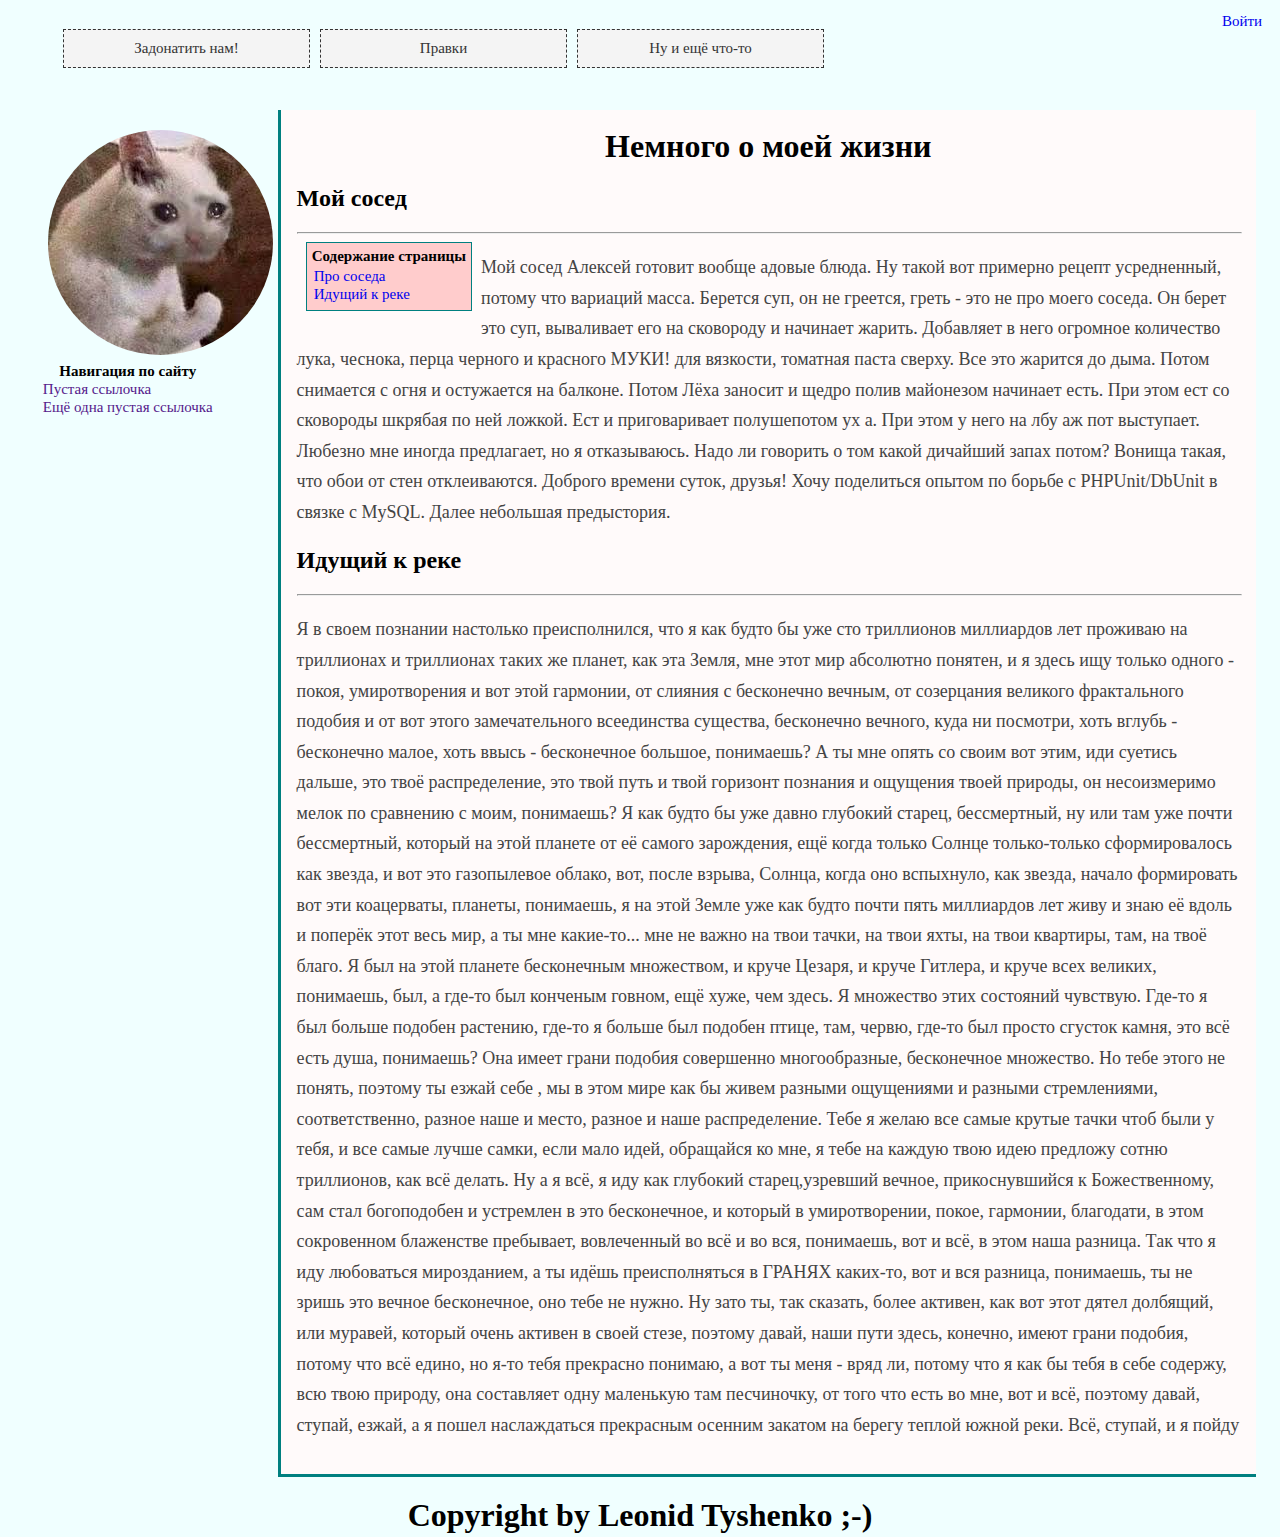
==== MyNewSite/src/index.html @ c4a09509 "site is ready" ====
<!doctype html>
<html lang="ru">
<head>
    <meta charset="UTF-8">
    <meta name="viewport"
          content="width=device-width, user-scalable=no, initial-scale=1.0, maximum-scale=1.0, minimum-scale=1.0">
    <meta http-equiv="X-UA-Compatible" content="ie=edge">
    <link rel="stylesheet" type="text/css" href="css/index.css">
    <link rel="SHORTCUT ICON" href="index_sources/favicon.ico" type="image/x-icon">
    <title>Моя первая страничка</title>
</head>
<body>
<header>
    <div class="row">
        <nav class="help">
            <ul>
                <li><a> Задонатить нам! </a></li>
                <li><a> Правки </a></li>
                <li><a> Ну и ещё что-то </a></li>
            </ul>
        </nav>
        <a href="#" class="login" id="login">
            <div>
                <h2>Когда нибудь здесь будет регистрация))</h2>
            </div>
        </a>
        <a href="#login"> Войти</a>
    </div>
</header>
<div class="row">
    <div class="left-part">
        <a alt="home page" href="https://ru.wikipedia.org/wiki/C--">
            <img src="index_sources/9e50b88236ffedc09fe3159df10344e3.jpg" alt="котек"></a>
        <nav>
            <h6> Навигация по сайту </h6>
            <ul>
                <li><a href=""> Пустая ссылочка </a></li>
                <li><a href=""> Ещё одна пустая ссылочка </a></li>
            </ul>
        </nav>
    </div>
    <main class="right-part">
        <h1> Немного о моей жизни</h1>
        <div class="description">
            <h2 id="neighbour"> Мой сосед</h2>
            <hr>
            <nav>
                <h6> Содержание страницы </h6>
                <ul>
                    <li><a href="#neighbour"> Про соседа </a></li>
                    <li><a href="#walking_to_river"> Идущий к реке </a></li>
                </ul>
            </nav>
            <p>
                Мой сосед Алексей готовит вообще адовые блюда.
                Ну такой вот примерно рецепт усредненный, потому что вариаций масса.
                Берется суп, он не греется, греть - это не про моего соседа.
                Он берет это суп, вываливает его на сковороду и начинает жарить.
                Добавляет в него огромное количество лука, чеснока, перца черного и красного МУКИ!
                для вязкости, томатная паста сверху. Все это жарится до дыма. Потом снимается с огня и остужается на
                балконе.
                Потом Лёха заносит и щедро полив майонезом начинает есть. При этом ест со сковороды шкрябая по ней
                ложкой.
                Ест и приговаривает полушепотом ух а. При этом у него на лбу аж пот выступает.
                Любезно мне иногда предлагает, но я отказываюсь. Надо ли говорить о том какой дичайший запах потом?
                Вонища такая, что обои от стен отклеиваются.
                Доброго времени суток, друзья!
                Хочу поделиться опытом по борьбе с PHPUnit/DbUnit в связке с MySQL. Далее небольшая предыстория.
            </p>
            <h2 id="walking_to_river"> Идущий к реке </h2>
            <hr>
            <p> Я в своем познании настолько преисполнился, что я как будто бы уже

                сто триллионов миллиардов лет проживаю на триллионах и

                триллионах таких же планет, как эта Земля, мне этот мир абсолютно

                понятен, и я здесь ищу только одного - покоя, умиротворения и

                вот этой гармонии, от слияния с бесконечно вечным, от созерцания

                великого фрактального подобия и от вот этого замечательного всеединства

                существа, бесконечно вечного, куда ни посмотри, хоть вглубь - бесконечно

                малое, хоть ввысь - бесконечное большое, понимаешь? А ты мне опять со

                своим вот этим, иди суетись дальше, это твоё распределение, это

                твой путь и твой горизонт познания и ощущения твоей природы, он

                несоизмеримо мелок по сравнению с моим, понимаешь? Я как будто бы уже

                давно глубокий старец, бессмертный, ну или там уже почти бессмертный,

                который на этой планете от её самого зарождения, ещё когда только Солнце

                только-только сформировалось как звезда, и вот это газопылевое облако,

                вот, после взрыва, Солнца, когда оно вспыхнуло, как звезда, начало

                формировать вот эти коацерваты, планеты, понимаешь, я на этой Земле уже

                как будто почти пять миллиардов лет живу и знаю её вдоль и поперёк

                этот весь мир, а ты мне какие-то... мне не важно на твои тачки, на твои

                яхты, на твои квартиры, там, на твоё благо. Я был на этой

                планете бесконечным множеством, и круче Цезаря, и круче Гитлера, и круче

                всех великих, понимаешь, был, а где-то был конченым говном, ещё хуже,

                чем здесь. Я множество этих состояний чувствую. Где-то я был больше

                подобен растению, где-то я больше был подобен птице, там, червю, где-то

                был просто сгусток камня, это всё есть душа, понимаешь? Она имеет грани

                подобия совершенно многообразные, бесконечное множество. Но тебе этого

                не понять, поэтому ты езжай себе , мы в этом мире как бы живем

                разными ощущениями и разными стремлениями, соответственно, разное наше и

                место, разное и наше распределение. Тебе я желаю все самые крутые тачки

                чтоб были у тебя, и все самые лучше самки, если мало идей, обращайся ко мне, я тебе на каждую твою идею
                предложу
                сотню триллионов, как всё делать. Ну а я всё, я иду как глубокий старец,узревший вечное, прикоснувшийся
                к Божественному,
                сам стал богоподобен и устремлен в это бесконечное, и который в умиротворении, покое, гармонии,
                благодати, в этом сокровенном
                блаженстве пребывает, вовлеченный во всё и во вся, понимаешь, вот и всё, в этом наша разница. Так что я
                иду любоваться мирозданием,
                а ты идёшь преисполняться в ГРАНЯХ каких-то, вот и вся разница, понимаешь, ты не зришь это вечное
                бесконечное, оно тебе не нужно.
                Ну зато ты, так сказать, более активен, как вот этот дятел долбящий, или муравей, который очень активен
                в своей стезе, поэтому давай,
                наши пути здесь, конечно, имеют грани подобия, потому что всё едино, но я-то тебя прекрасно понимаю, а
                вот ты меня - вряд ли,
                потому что я как бы тебя в себе содержу, всю твою природу, она составляет одну маленькую там песчиночку,
                от того что есть во мне,
                вот и всё, поэтому давай, ступай, езжай, а я пошел наслаждаться прекрасным осенним закатом на берегу
                теплой южной реки.
                Всё, ступай, и я пойду</p>
        </div>
    </main>
</div>
<footer>
    <h1> Copyright by Leonid Tyshenko ;-)</h1>
</footer>
</body>
</html>
---- MyNewSite/src/css/index.css ----
a {
    text-decoration: none;
    font-size: 15px;
    font-family: Snell Roundhand, cursive;
}

h1 {
    padding: 0;
    margin: 0.25%;
    text-align: center;
}

h6 {
    margin: 0;
    padding: 0;
    font-family: Palatino, URW Palladio L, serif;
    font-size: 15px;
}

p {
    font-size: 18px;
    line-height: 1.7;
    color: #444444;
}

ul {
    list-style: none;
}

.row {
    display: flex;
    flex-direction: row;
    justify-content: space-between;
}

header {
    padding: 5px;
    margin: 5px;
}

header nav {
    display: block;
}

.login div {
    background-color: aqua;
    width: 300px;
    height: 300px;
    text-align: center;
    padding: 15px;
    border: 3px solid #0000cc;
    border-radius: 10px;
    position: absolute;
    top: 0;
    right: 0;
    bottom: 0;
    left: 0;
    margin: auto;
}

.login {
    display: none;
    position: absolute;
    top: 0;
    left: 0;
    width: 100%;
    height: 100%;
    cursor: default;
}

.login:target {
    display: block;
}

.help ul {
    display: flex;
    justify-content: center;
    align-content: center;
}

.help a {
    display: block;
    width: 15em;
    padding: 10px;
    margin: 0 5px;
    background-color: #f4f4f4;
    border: 1px dashed #333;
    color: #333;
    text-align: center;
}

.help a:hover {
    background-color: #333;
    color: #f4f4f4;
}

body {
    background-color: #F0FFFF;
}

.right-part {
    border-left: 3px solid #008080;
    border-bottom: 3px solid #008080;
    background-color: #FFFAFA;
}

.left-part, .right-part {
    margin: 1em;
    padding: 1em;
}

.left-part {
    width: 15%;
}

.left-part a img {
    width: 15em;
    border-radius: 50%;
    margin: 0.25em 0.5em;
}

.right-part {
}

.left-part nav {
    display: block;
    float: left;
    padding: 0.5%;
    margin: 0 1% 1%;
}

.left-part ul {
    padding: 0;
    margin: 0;
}

.left-part h6 {
    text-align: center;
}

.description nav {
    display: block;
    float: left;
    border: 1px solid #008080;
    background-color: #ffcccc;
    padding: 0.5%;
    margin: 0 1% 1%;
}

.description ul {
    margin: 0;
    padding: 2px;
}

main h1 {
    font-family: Snell Roundhand, cursive;
    text-align: center;
}

hr {
    width: 100%;
    size: 2px;
    color: #ff0000;
}

footer {
    float: left;
    width: 100%;
    display: block;
}
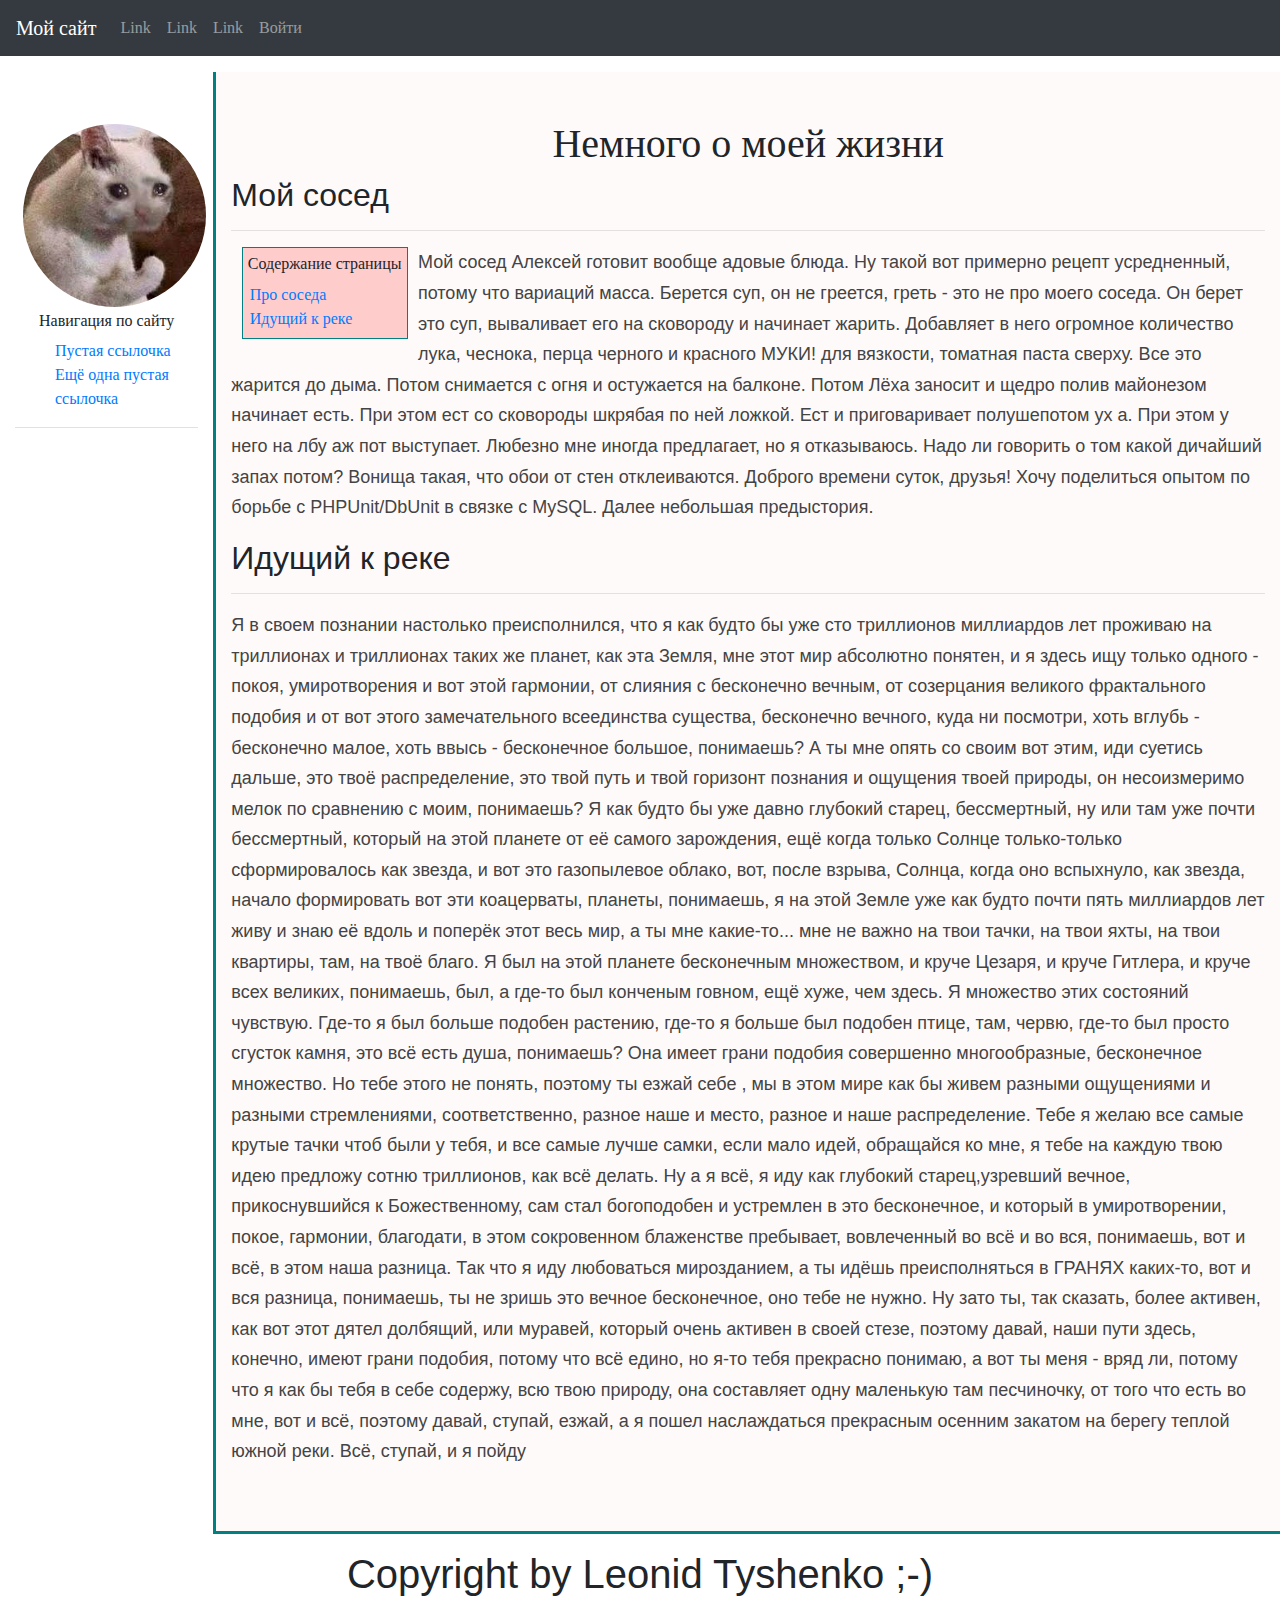
==== commit c1049043: "add bootstrap" ====
--- a/MyNewSite/src/index.html
+++ b/MyNewSite/src/index.html
@@ -7,145 +7,179 @@
     <meta http-equiv="X-UA-Compatible" content="ie=edge">
     <link rel="stylesheet" type="text/css" href="css/index.css">
     <link rel="SHORTCUT ICON" href="index_sources/favicon.ico" type="image/x-icon">
+
+    <link rel="stylesheet" href="https://stackpath.bootstrapcdn.com/bootstrap/4.5.2/css/bootstrap.min.css"
+          integrity="sha384-JcKb8q3iqJ61gNV9KGb8thSsNjpSL0n8PARn9HuZOnIxN0hoP+VmmDGMN5t9UJ0Z" crossorigin="anonymous">
+    <script src="https://ajax.googleapis.com/ajax/libs/jquery/3.3.1/jquery.min.js"></script>
+    <script src="https://cdnjs.cloudflare.com/ajax/libs/popper.js/1.14.0/umd/popper.min.js"></script>
+    <script src="https://maxcdn.bootstrapcdn.com/bootstrap/4.1.0/js/bootstrap.min.js"></script>
     <title>Моя первая страничка</title>
 </head>
 <body>
 <header>
+    <nav class="navbar navbar-expand-md navbar-dark bg-dark">
+        <a class="navbar-brand" href="#">Мой сайт</a>
+        <button class="navbar-toggler" type="button" data-toggle="collapse" data-target="#collapsibleNavbar">
+            <span class="navbar-toggler-icon"></span>
+        </button>
+        <div class="collapse navbar-collapse" id="collapsibleNavbar">
+            <ul class="navbar-nav">
+                <li class="nav-item">
+                    <a class="nav-link" href="#">Link</a>
+                </li>
+                <li class="nav-item">
+                    <a class="nav-link" href="#">Link</a>
+                </li>
+                <li class="nav-item">
+                    <a class="nav-link" href="#">Link</a>
+                </li>
+                <li class="nav-item">
+                    <a class="nav-link" href="#login">Войти</a>
+                </li>
+            </ul>
+        </div>
+    </nav>
+</header>
+<div class="container-fluid">
     <div class="row">
-        <nav class="help">
-            <ul>
-                <li><a> Задонатить нам! </a></li>
-                <li><a> Правки </a></li>
-                <li><a> Ну и ещё что-то </a></li>
-            </ul>
-        </nav>
-        <a href="#" class="login" id="login">
-            <div>
-                <h2>Когда нибудь здесь будет регистрация))</h2>
-            </div>
-        </a>
-        <a href="#login"> Войти</a>
-    </div>
-</header>
-<div class="row">
-    <div class="left-part">
-        <a alt="home page" href="https://ru.wikipedia.org/wiki/C--">
-            <img src="index_sources/9e50b88236ffedc09fe3159df10344e3.jpg" alt="котек"></a>
-        <nav>
+        <aside class="left-part col-2 col-sm-2 col-md-2 col-lg-2 col-xl-2">
+            <a alt="home page" href="https://ru.wikipedia.org/wiki/C--">
+                <img src="index_sources/9e50b88236ffedc09fe3159df10344e3.jpg" alt="котек"></a>
             <h6> Навигация по сайту </h6>
-            <ul>
-                <li><a href=""> Пустая ссылочка </a></li>
-                <li><a href=""> Ещё одна пустая ссылочка </a></li>
-            </ul>
-        </nav>
-    </div>
-    <main class="right-part">
-        <h1> Немного о моей жизни</h1>
-        <div class="description">
-            <h2 id="neighbour"> Мой сосед</h2>
-            <hr>
-            <nav>
-                <h6> Содержание страницы </h6>
+            <nav class="nav nav-tabs nav-stacked">
                 <ul>
-                    <li><a href="#neighbour"> Про соседа </a></li>
-                    <li><a href="#walking_to_river"> Идущий к реке </a></li>
+                    <li><a href=""> Пустая ссылочка </a></li>
+                    <li><a href=""> Ещё одна пустая ссылочка </a></li>
                 </ul>
             </nav>
-            <p>
-                Мой сосед Алексей готовит вообще адовые блюда.
-                Ну такой вот примерно рецепт усредненный, потому что вариаций масса.
-                Берется суп, он не греется, греть - это не про моего соседа.
-                Он берет это суп, вываливает его на сковороду и начинает жарить.
-                Добавляет в него огромное количество лука, чеснока, перца черного и красного МУКИ!
-                для вязкости, томатная паста сверху. Все это жарится до дыма. Потом снимается с огня и остужается на
-                балконе.
-                Потом Лёха заносит и щедро полив майонезом начинает есть. При этом ест со сковороды шкрябая по ней
-                ложкой.
-                Ест и приговаривает полушепотом ух а. При этом у него на лбу аж пот выступает.
-                Любезно мне иногда предлагает, но я отказываюсь. Надо ли говорить о том какой дичайший запах потом?
-                Вонища такая, что обои от стен отклеиваются.
-                Доброго времени суток, друзья!
-                Хочу поделиться опытом по борьбе с PHPUnit/DbUnit в связке с MySQL. Далее небольшая предыстория.
-            </p>
-            <h2 id="walking_to_river"> Идущий к реке </h2>
-            <hr>
-            <p> Я в своем познании настолько преисполнился, что я как будто бы уже
+        </aside>
+        <main class="right-part col-10 col-sm-10 col-md-10 col-lg-10 col-xl-10">
+            <a href="#" class="login" id="login">
+                <div>
+                    <h2>Когда нибудь здесь будет регистрация))</h2>
+                </div>
+            </a>
+            <h1> Немного о моей жизни</h1>
+            <div class="description">
+                <h2 id="neighbour"> Мой сосед</h2>
+                <hr>
+                <nav>
+                    <h6> Содержание страницы </h6>
+                    <ul>
+                        <li><a href="#neighbour"> Про соседа </a></li>
+                        <li><a href="#walking_to_river"> Идущий к реке </a></li>
+                    </ul>
+                </nav>
+                <p>
+                    Мой сосед Алексей готовит вообще адовые блюда.
+                    Ну такой вот примерно рецепт усредненный, потому что вариаций масса.
+                    Берется суп, он не греется, греть - это не про моего соседа.
+                    Он берет это суп, вываливает его на сковороду и начинает жарить.
+                    Добавляет в него огромное количество лука, чеснока, перца черного и красного МУКИ!
+                    для вязкости, томатная паста сверху. Все это жарится до дыма. Потом снимается с огня и
+                    остужается на
+                    балконе.
+                    Потом Лёха заносит и щедро полив майонезом начинает есть. При этом ест со сковороды шкрябая по
+                    ней
+                    ложкой.
+                    Ест и приговаривает полушепотом ух а. При этом у него на лбу аж пот выступает.
+                    Любезно мне иногда предлагает, но я отказываюсь. Надо ли говорить о том какой дичайший запах
+                    потом?
+                    Вонища такая, что обои от стен отклеиваются.
+                    Доброго времени суток, друзья!
+                    Хочу поделиться опытом по борьбе с PHPUnit/DbUnit в связке с MySQL. Далее небольшая предыстория.
+                </p>
+                <h2 id="walking_to_river"> Идущий к реке </h2>
+                <hr>
+                <p> Я в своем познании настолько преисполнился, что я как будто бы уже
 
-                сто триллионов миллиардов лет проживаю на триллионах и
+                    сто триллионов миллиардов лет проживаю на триллионах и
 
-                триллионах таких же планет, как эта Земля, мне этот мир абсолютно
+                    триллионах таких же планет, как эта Земля, мне этот мир абсолютно
 
-                понятен, и я здесь ищу только одного - покоя, умиротворения и
+                    понятен, и я здесь ищу только одного - покоя, умиротворения и
 
-                вот этой гармонии, от слияния с бесконечно вечным, от созерцания
+                    вот этой гармонии, от слияния с бесконечно вечным, от созерцания
 
-                великого фрактального подобия и от вот этого замечательного всеединства
+                    великого фрактального подобия и от вот этого замечательного всеединства
 
-                существа, бесконечно вечного, куда ни посмотри, хоть вглубь - бесконечно
+                    существа, бесконечно вечного, куда ни посмотри, хоть вглубь - бесконечно
 
-                малое, хоть ввысь - бесконечное большое, понимаешь? А ты мне опять со
+                    малое, хоть ввысь - бесконечное большое, понимаешь? А ты мне опять со
 
-                своим вот этим, иди суетись дальше, это твоё распределение, это
+                    своим вот этим, иди суетись дальше, это твоё распределение, это
 
-                твой путь и твой горизонт познания и ощущения твоей природы, он
+                    твой путь и твой горизонт познания и ощущения твоей природы, он
 
-                несоизмеримо мелок по сравнению с моим, понимаешь? Я как будто бы уже
+                    несоизмеримо мелок по сравнению с моим, понимаешь? Я как будто бы уже
 
-                давно глубокий старец, бессмертный, ну или там уже почти бессмертный,
+                    давно глубокий старец, бессмертный, ну или там уже почти бессмертный,
 
-                который на этой планете от её самого зарождения, ещё когда только Солнце
+                    который на этой планете от её самого зарождения, ещё когда только Солнце
 
-                только-только сформировалось как звезда, и вот это газопылевое облако,
+                    только-только сформировалось как звезда, и вот это газопылевое облако,
 
-                вот, после взрыва, Солнца, когда оно вспыхнуло, как звезда, начало
+                    вот, после взрыва, Солнца, когда оно вспыхнуло, как звезда, начало
 
-                формировать вот эти коацерваты, планеты, понимаешь, я на этой Земле уже
+                    формировать вот эти коацерваты, планеты, понимаешь, я на этой Земле уже
 
-                как будто почти пять миллиардов лет живу и знаю её вдоль и поперёк
+                    как будто почти пять миллиардов лет живу и знаю её вдоль и поперёк
 
-                этот весь мир, а ты мне какие-то... мне не важно на твои тачки, на твои
+                    этот весь мир, а ты мне какие-то... мне не важно на твои тачки, на твои
 
-                яхты, на твои квартиры, там, на твоё благо. Я был на этой
+                    яхты, на твои квартиры, там, на твоё благо. Я был на этой
 
-                планете бесконечным множеством, и круче Цезаря, и круче Гитлера, и круче
+                    планете бесконечным множеством, и круче Цезаря, и круче Гитлера, и круче
 
-                всех великих, понимаешь, был, а где-то был конченым говном, ещё хуже,
+                    всех великих, понимаешь, был, а где-то был конченым говном, ещё хуже,
 
-                чем здесь. Я множество этих состояний чувствую. Где-то я был больше
+                    чем здесь. Я множество этих состояний чувствую. Где-то я был больше
 
-                подобен растению, где-то я больше был подобен птице, там, червю, где-то
+                    подобен растению, где-то я больше был подобен птице, там, червю, где-то
 
-                был просто сгусток камня, это всё есть душа, понимаешь? Она имеет грани
+                    был просто сгусток камня, это всё есть душа, понимаешь? Она имеет грани
 
-                подобия совершенно многообразные, бесконечное множество. Но тебе этого
+                    подобия совершенно многообразные, бесконечное множество. Но тебе этого
 
-                не понять, поэтому ты езжай себе , мы в этом мире как бы живем
+                    не понять, поэтому ты езжай себе , мы в этом мире как бы живем
 
-                разными ощущениями и разными стремлениями, соответственно, разное наше и
+                    разными ощущениями и разными стремлениями, соответственно, разное наше и
 
-                место, разное и наше распределение. Тебе я желаю все самые крутые тачки
+                    место, разное и наше распределение. Тебе я желаю все самые крутые тачки
 
-                чтоб были у тебя, и все самые лучше самки, если мало идей, обращайся ко мне, я тебе на каждую твою идею
-                предложу
-                сотню триллионов, как всё делать. Ну а я всё, я иду как глубокий старец,узревший вечное, прикоснувшийся
-                к Божественному,
-                сам стал богоподобен и устремлен в это бесконечное, и который в умиротворении, покое, гармонии,
-                благодати, в этом сокровенном
-                блаженстве пребывает, вовлеченный во всё и во вся, понимаешь, вот и всё, в этом наша разница. Так что я
-                иду любоваться мирозданием,
-                а ты идёшь преисполняться в ГРАНЯХ каких-то, вот и вся разница, понимаешь, ты не зришь это вечное
-                бесконечное, оно тебе не нужно.
-                Ну зато ты, так сказать, более активен, как вот этот дятел долбящий, или муравей, который очень активен
-                в своей стезе, поэтому давай,
-                наши пути здесь, конечно, имеют грани подобия, потому что всё едино, но я-то тебя прекрасно понимаю, а
-                вот ты меня - вряд ли,
-                потому что я как бы тебя в себе содержу, всю твою природу, она составляет одну маленькую там песчиночку,
-                от того что есть во мне,
-                вот и всё, поэтому давай, ступай, езжай, а я пошел наслаждаться прекрасным осенним закатом на берегу
-                теплой южной реки.
-                Всё, ступай, и я пойду</p>
-        </div>
-    </main>
+                    чтоб были у тебя, и все самые лучше самки, если мало идей, обращайся ко мне, я тебе на каждую
+                    твою
+                    идею
+                    предложу
+                    сотню триллионов, как всё делать. Ну а я всё, я иду как глубокий старец,узревший вечное,
+                    прикоснувшийся
+                    к Божественному,
+                    сам стал богоподобен и устремлен в это бесконечное, и который в умиротворении, покое, гармонии,
+                    благодати, в этом сокровенном
+                    блаженстве пребывает, вовлеченный во всё и во вся, понимаешь, вот и всё, в этом наша разница.
+                    Так
+                    что я
+                    иду любоваться мирозданием,
+                    а ты идёшь преисполняться в ГРАНЯХ каких-то, вот и вся разница, понимаешь, ты не зришь это
+                    вечное
+                    бесконечное, оно тебе не нужно.
+                    Ну зато ты, так сказать, более активен, как вот этот дятел долбящий, или муравей, который очень
+                    активен
+                    в своей стезе, поэтому давай,
+                    наши пути здесь, конечно, имеют грани подобия, потому что всё едино, но я-то тебя прекрасно
+                    понимаю,
+                    а
+                    вот ты меня - вряд ли,
+                    потому что я как бы тебя в себе содержу, всю твою природу, она составляет одну маленькую там
+                    песчиночку,
+                    от того что есть во мне,
+                    вот и всё, поэтому давай, ступай, езжай, а я пошел наслаждаться прекрасным осенним закатом на
+                    берегу
+                    теплой южной реки.
+                    Всё, ступай, и я пойду</p>
+            </div>
+        </main>
+    </div>
 </div>
 <footer>
     <h1> Copyright by Leonid Tyshenko ;-)</h1>
--- a/MyNewSite/src/css/index.css
+++ b/MyNewSite/src/css/index.css
@@ -1,7 +1,8 @@
 a {
     text-decoration: none;
-    font-size: 15px;
+    font-size: 1em;
     font-family: Snell Roundhand, cursive;
+    color: cadetblue;
 }
 
 h1 {
@@ -10,11 +11,15 @@
     text-align: center;
 }
 
+li {
+    list-style-type: none;
+}
+
 h6 {
     margin: 0;
     padding: 0;
     font-family: Palatino, URW Palladio L, serif;
-    font-size: 15px;
+    text-align: center;
 }
 
 p {
@@ -23,24 +28,15 @@
     color: #444444;
 }
 
-ul {
-    list-style: none;
+@media screen and (max-width: 600px) {
+    p {
+        font-size: 4px;
+    }
+    a {
+        font-size: 4px;
+    }
 }
 
-.row {
-    display: flex;
-    flex-direction: row;
-    justify-content: space-between;
-}
-
-header {
-    padding: 5px;
-    margin: 5px;
-}
-
-header nav {
-    display: block;
-}
 
 .login div {
     background-color: aqua;
@@ -72,70 +68,19 @@
     display: block;
 }
 
-.help ul {
-    display: flex;
-    justify-content: center;
-    align-content: center;
-}
-
-.help a {
-    display: block;
-    width: 15em;
-    padding: 10px;
-    margin: 0 5px;
-    background-color: #f4f4f4;
-    border: 1px dashed #333;
-    color: #333;
-    text-align: center;
-}
-
-.help a:hover {
-    background-color: #333;
-    color: #f4f4f4;
-}
-
 body {
     background-color: #F0FFFF;
 }
 
-.right-part {
-    border-left: 3px solid #008080;
-    border-bottom: 3px solid #008080;
-    background-color: #FFFAFA;
-}
-
-.left-part, .right-part {
-    margin: 1em;
-    padding: 1em;
-}
-
-.left-part {
-    width: 15%;
+.right-part, .left-part {
+    padding: 3em 1em;
+    margin: 1em 0;
 }
 
 .left-part a img {
-    width: 15em;
+    width: 100%;
     border-radius: 50%;
     margin: 0.25em 0.5em;
-}
-
-.right-part {
-}
-
-.left-part nav {
-    display: block;
-    float: left;
-    padding: 0.5%;
-    margin: 0 1% 1%;
-}
-
-.left-part ul {
-    padding: 0;
-    margin: 0;
-}
-
-.left-part h6 {
-    text-align: center;
 }
 
 .description nav {
@@ -150,6 +95,12 @@
 .description ul {
     margin: 0;
     padding: 2px;
+}
+
+.right-part {
+    border-left: 3px solid #008080;
+    border-bottom: 3px solid #008080;
+    background-color: #FFFAFA;
 }
 
 main h1 {
@@ -167,5 +118,4 @@
     float: left;
     width: 100%;
     display: block;
-}
-
+}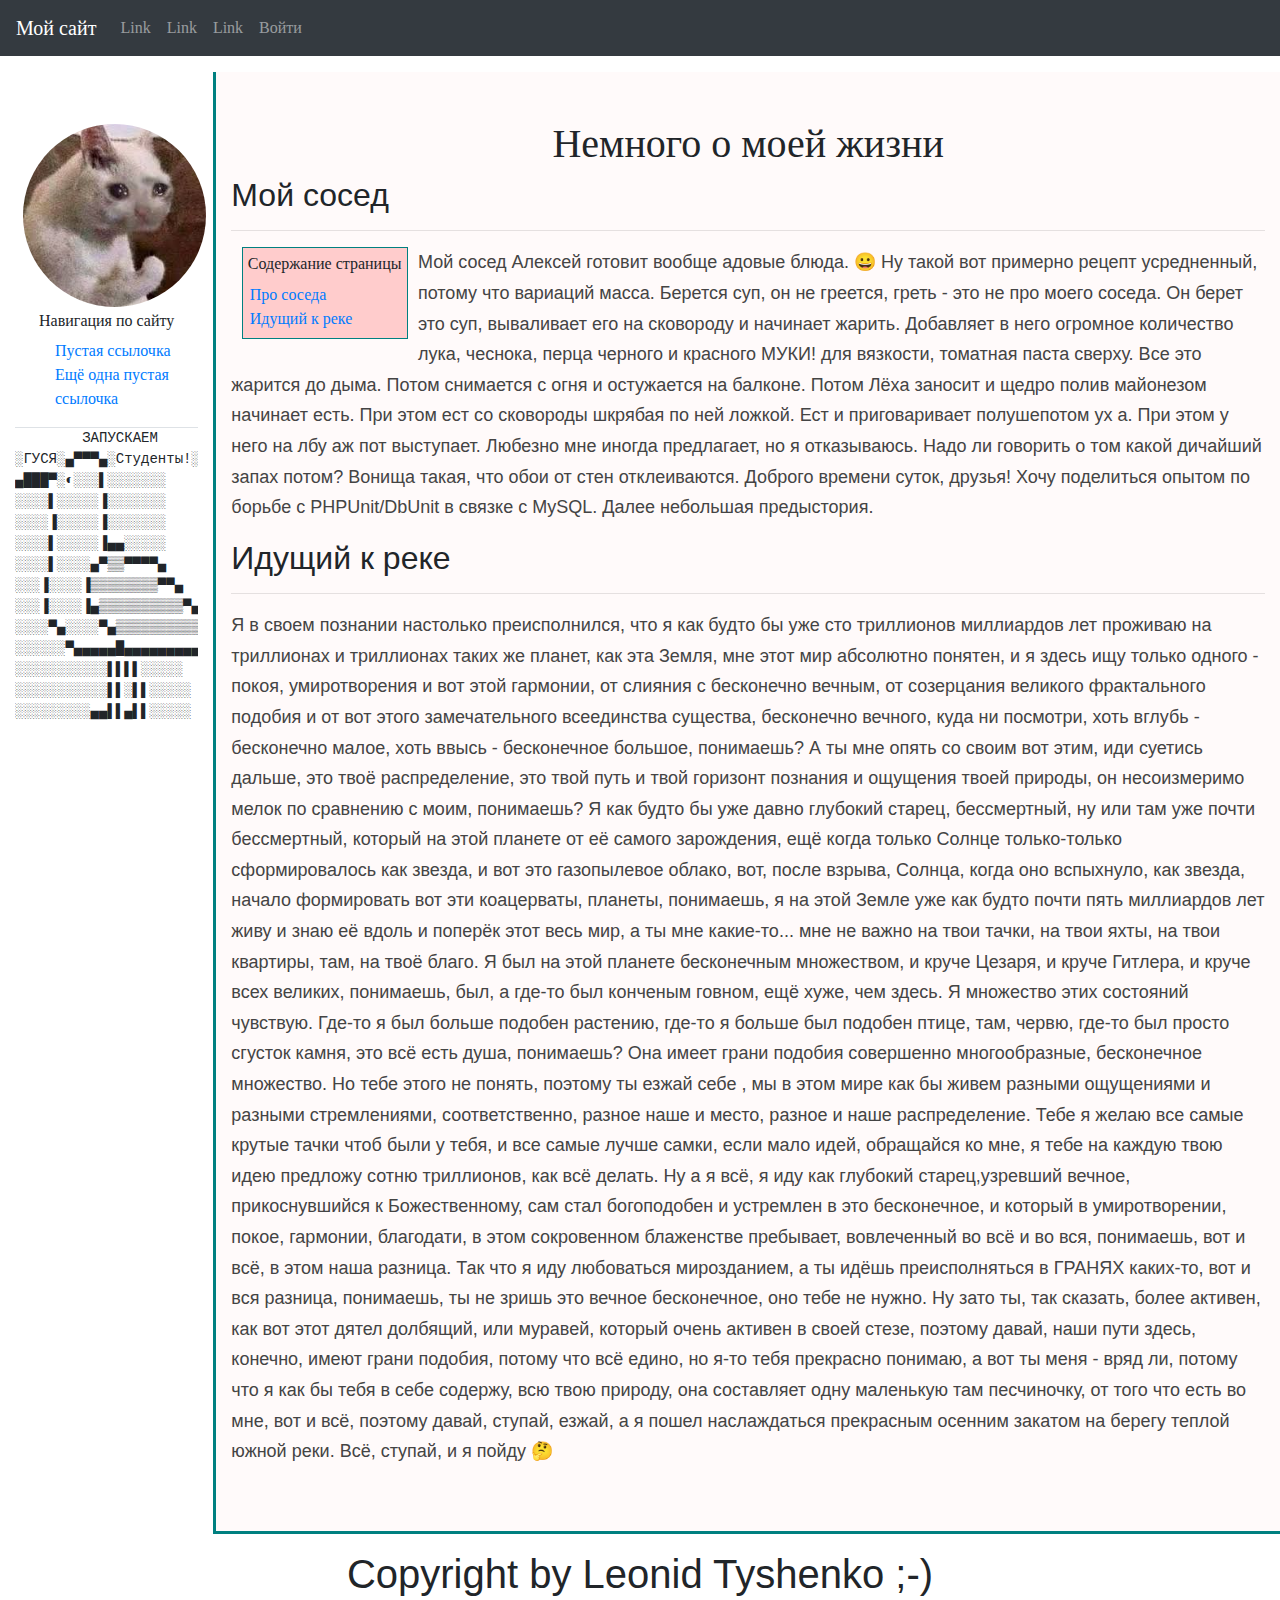
==== commit 146e6b86: "add newSite" ====
--- a/MyNewSite/src/index.html
+++ b/MyNewSite/src/index.html
@@ -13,11 +13,41 @@
     <script src="https://ajax.googleapis.com/ajax/libs/jquery/3.3.1/jquery.min.js"></script>
     <script src="https://cdnjs.cloudflare.com/ajax/libs/popper.js/1.14.0/umd/popper.min.js"></script>
     <script src="https://maxcdn.bootstrapcdn.com/bootstrap/4.1.0/js/bootstrap.min.js"></script>
+    <script src="http://ajax.googleapis.com/ajax/libs/jquery/1.7.1/jquery.min.js"></script>
+
+    <script type="text/javascript">
+
+        $(function() {
+
+            $(window).scroll(function() {
+
+                if($(this).scrollTop() != 0) {
+
+                    $('#toTop').fadeIn();
+
+                } else {
+
+                    $('#toTop').fadeOut();
+
+                }
+
+            });
+
+            $('#toTop').click(function() {
+
+                $('body,html').animate({scrollTop:0},800);
+
+            });
+
+        });
+
+    </script>
+
     <title>Моя первая страничка</title>
 </head>
 <body>
 <header>
-    <nav class="navbar navbar-expand-md navbar-dark bg-dark">
+    <nav class="navbar navbar-expand-md navbar-expand-sm navbar-expand-lg navbar-dark bg-dark">
         <a class="navbar-brand" href="#">Мой сайт</a>
         <button class="navbar-toggler" type="button" data-toggle="collapse" data-target="#collapsibleNavbar">
             <span class="navbar-toggler-icon"></span>
@@ -52,6 +82,22 @@
                     <li><a href=""> Ещё одна пустая ссылочка </a></li>
                 </ul>
             </nav>
+            <pre>
+	ЗАПУСКАЕМ
+░ГУСЯ░▄▀▀▀▄░Студенты!░░
+▄███▀░◐░░░▌░░░░░░░
+░░░░▌░░░░░▐░░░░░░░
+░░░░▐░░░░░▐░░░░░░░
+░░░░▌░░░░░▐▄▄░░░░░
+░░░░▌░░░░▄▀▒▒▀▀▀▀▄
+░░░▐░░░░▐▒▒▒▒▒▒▒▒▀▀▄
+░░░▐░░░░▐▄▒▒▒▒▒▒▒▒▒▒▀▄
+░░░░▀▄░░░░▀▄▒▒▒▒▒▒▒▒▒▒▀▄
+░░░░░░▀▄▄▄▄▄█▄▄▄▄▄▄▄▄▄▄▄▀▄
+░░░░░░░░░░░▌▌▌▌░░░░░
+░░░░░░░░░░░▌▌░▌▌░░░░░
+░░░░░░░░░▄▄▌▌▄▌▌░░░░░
+			</pre>
         </aside>
         <main class="right-part col-10 col-sm-10 col-md-10 col-lg-10 col-xl-10">
             <a href="#" class="login" id="login">
@@ -59,6 +105,7 @@
                     <h2>Когда нибудь здесь будет регистрация))</h2>
                 </div>
             </a>
+            <div id = "toTop" > ^ Наверх  </div>
             <h1> Немного о моей жизни</h1>
             <div class="description">
                 <h2 id="neighbour"> Мой сосед</h2>
@@ -71,7 +118,7 @@
                     </ul>
                 </nav>
                 <p>
-                    Мой сосед Алексей готовит вообще адовые блюда.
+                    Мой сосед Алексей готовит вообще адовые блюда. 😀
                     Ну такой вот примерно рецепт усредненный, потому что вариаций масса.
                     Берется суп, он не греется, греть - это не про моего соседа.
                     Он берет это суп, вываливает его на сковороду и начинает жарить.
@@ -176,7 +223,7 @@
                     вот и всё, поэтому давай, ступай, езжай, а я пошел наслаждаться прекрасным осенним закатом на
                     берегу
                     теплой южной реки.
-                    Всё, ступай, и я пойду</p>
+                    Всё, ступай, и я пойду 🤔</p>
             </div>
         </main>
     </div>
--- a/MyNewSite/src/css/index.css
+++ b/MyNewSite/src/css/index.css
@@ -118,4 +118,20 @@
     float: left;
     width: 100%;
     display: block;
+}
+
+#toTop {
+    width:100px;
+    border:1px solid #ccc;
+    background:#f7f7f7;
+    text-align:center;
+    padding:5px;
+    position:fixed;
+    bottom:10px; /* отступ кнопки от нижнего края страницы*/
+    right:10px;
+    cursor:pointer;
+    display:none;
+    color:#333;
+    font-family:verdana;
+    font-size:11px;
 }